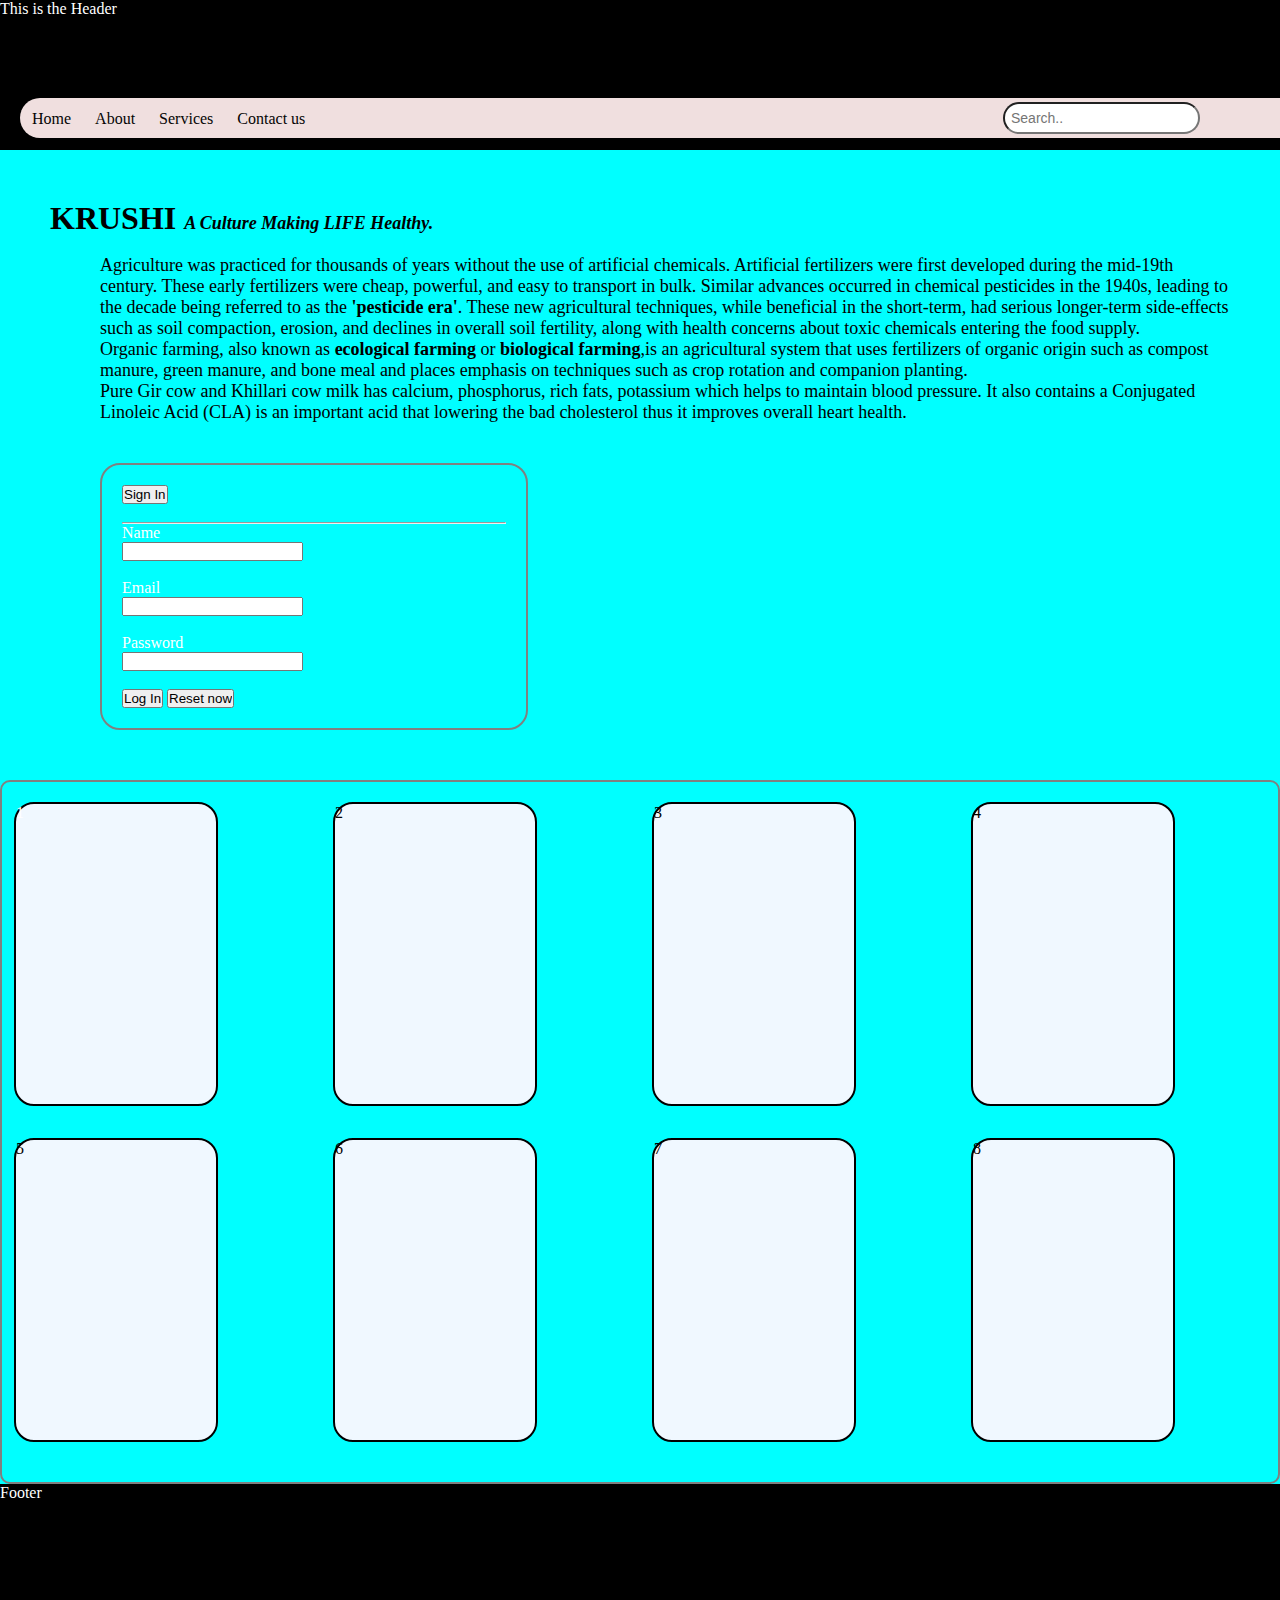
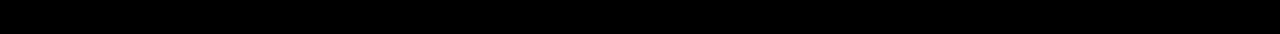
==== index.html @ 531f7507 "css25" ====
<!DOCTYPE html>
<html lang="en">
<head>
    <meta charset="UTF-8">
    <meta name="viewport" content="width=device-width, initial-scale=1.0">
    <title>Organic Farming</title>
    <link rel="stylesheet" href="style.css">
</head>
<body>
    <header>
        <div class="containerz">
            <div class="item item1">
                This is the Header
             <nav class="navbar">
                <ul>
                    <li><a href="#">Home</a></li>
                    <li><a href="#">About</a></li>
                    <li><a href="#">Services</a></li>
                    <li><a href="#">Contact us</a></li>
                </ul>
                <div> 
                    <input type="text" placeholder="Search..">
                </div>
            </div>
            </nav>
        </header>
    
    
            <div class="item item2">
                <h1>KRUSHI <em>
                    <font size="+1">A Culture Making LIFE Healthy.</font>
                </em></h1>
                <br>
        
            <p> Agriculture was practiced for thousands of years without the use of artificial chemicals. Artificial fertilizers
                were first developed during the mid-19th century. These early fertilizers were cheap, powerful, and easy to
                transport in bulk. Similar advances occurred in chemical pesticides in the 1940s, leading to the decade being
                referred to as the <b>'pesticide era'</b>. These new agricultural techniques, while beneficial in the
                short-term, had serious longer-term side-effects such as soil compaction, erosion, and declines in overall soil
                fertility, along with health concerns about toxic chemicals entering the food supply.</p>
            <p> Organic farming, also known as <b>ecological farming</b> or <b>biological farming</b>,is an agricultural system
                that uses fertilizers of organic origin such as compost manure, green manure, and bone meal and places emphasis
                on techniques such as crop rotation and companion planting.</p>
            <p> Pure Gir cow and Khillari cow milk has calcium, phosphorus, rich fats, potassium which helps to maintain blood
                pressure. It also contains a Conjugated Linoleic Acid (CLA) is an important acid that lowering the bad
                cholesterol thus it improves overall heart health.</p>
            
            <div class="containerf">
                <label for="buttons"></label>
                    <div>
                        <input type="submit" value="Sign In">
                        </div>
                <br>
                <hr>
            </a>
                <form action="backend.php">
                <label for="name">Name</label>
                <div>
                    <input type="text" name="myname" id="name">
                </div>
                <br>
                <label for="Email">Email</label>
                <div>
                    <input type="email" name="myemail" id="email">
                </div>
                <br>
                <label for="pwd">Password</label>
                <div>
                    <input type="password" id="pwd" name="pwd">
                </div>
                <br>
                <label for="buttons"></label>
                <div>
                    <input type="Submit" value="Log In">
                    <input type="reset" value="Reset now">
                </div>
            </div>
        </form>
      
       <div class="fcontainerc">
        <div class="fitem item1">1</div>
        <div class="fitem item2">2</div>
        <div class="fitem item3">3</div>
        <div class="fitem item4">4</div>
        <div class="fitem item5">5</div>
        <div class="fitem item6">6</div>
        <div class="fitem item7">7</div>
        <div class="fitem item8">8</div>
        </div>
        </div>
    
    
            
            
            <div class="item footer"> Footer</div>
            
           
        </div>
    
</body>
</html>
---- style.css ----
*{
    padding: 0;
    margin: 0;

}
.container{
    background-color: red;
    display: grid;
   height: 700px;
   /* grid-template-columns: repeat(3,1fr);
   grid-template-rows: repeat(3,1fr); */
}

   .item{
       background-color: aqua;
    
   }
   
   .item1{
   background-color: black;
   color: white;
   height: 150px;
   width: 100vw;
   
   }
   
   .item2{
    /* height:700px; */
    width: 100vw;
   }
   
   .footer{
       
       background-color: black;
       height: 150px;
       width: 100vw;
       color: white;
   }
   .navbar{
    background-color: rgb(240, 223, 223);
    border-radius: 30px;
width: 100%;
height: 40px;
margin:80px 60px 10px 20px ;
}
.navbar li{
    float: left;
    list-style: none;
    padding: 12px 12px 12px 12px;
    }
    .navbar li a{
       
        text-decoration: none;
        color:rgb(5, 5, 5);
      
    
    }
    .navbar li a:hover{
        color: red;
    
    }
    .navbar input[type=text] {
        float: right;
        padding: 6px;
        margin-top: 4px;
        margin-right: 100px;
        border-radius: 20px;
        font-size: 14px;
    }
    
    p{
        padding-left: 100px;
        padding-right: 50px;
        font-size:large;
    }
    h1{
        padding-top: 50px;
        padding-left: 50px;
       color: black;
    }
    .containerf{
        border:2px solid grey;
        /* height: 45vh; */
    width: 30vw;
    padding: 20px;
    border-radius: 20px;
    color: white;
    margin: 40px 100px;
    }
    .fcontainerc{
        border:2px solid grey;
        display: grid;
        height: 700px;
        border-radius: 10px;
        margin-top: 50px;
        grid-template-columns: repeat(4,1fr);
        grid-template-rows: repeat(4,1fr);
       
    }
    .fitem{
     background-color: aliceblue;
        border: 2px solid black;
        margin: 12px;
        width:200px;
        height: 300px;
        flex-wrap: wrap-reverse;
        row-gap: 20px;
        margin-top: 20px;
        border-radius: 20px;
    }
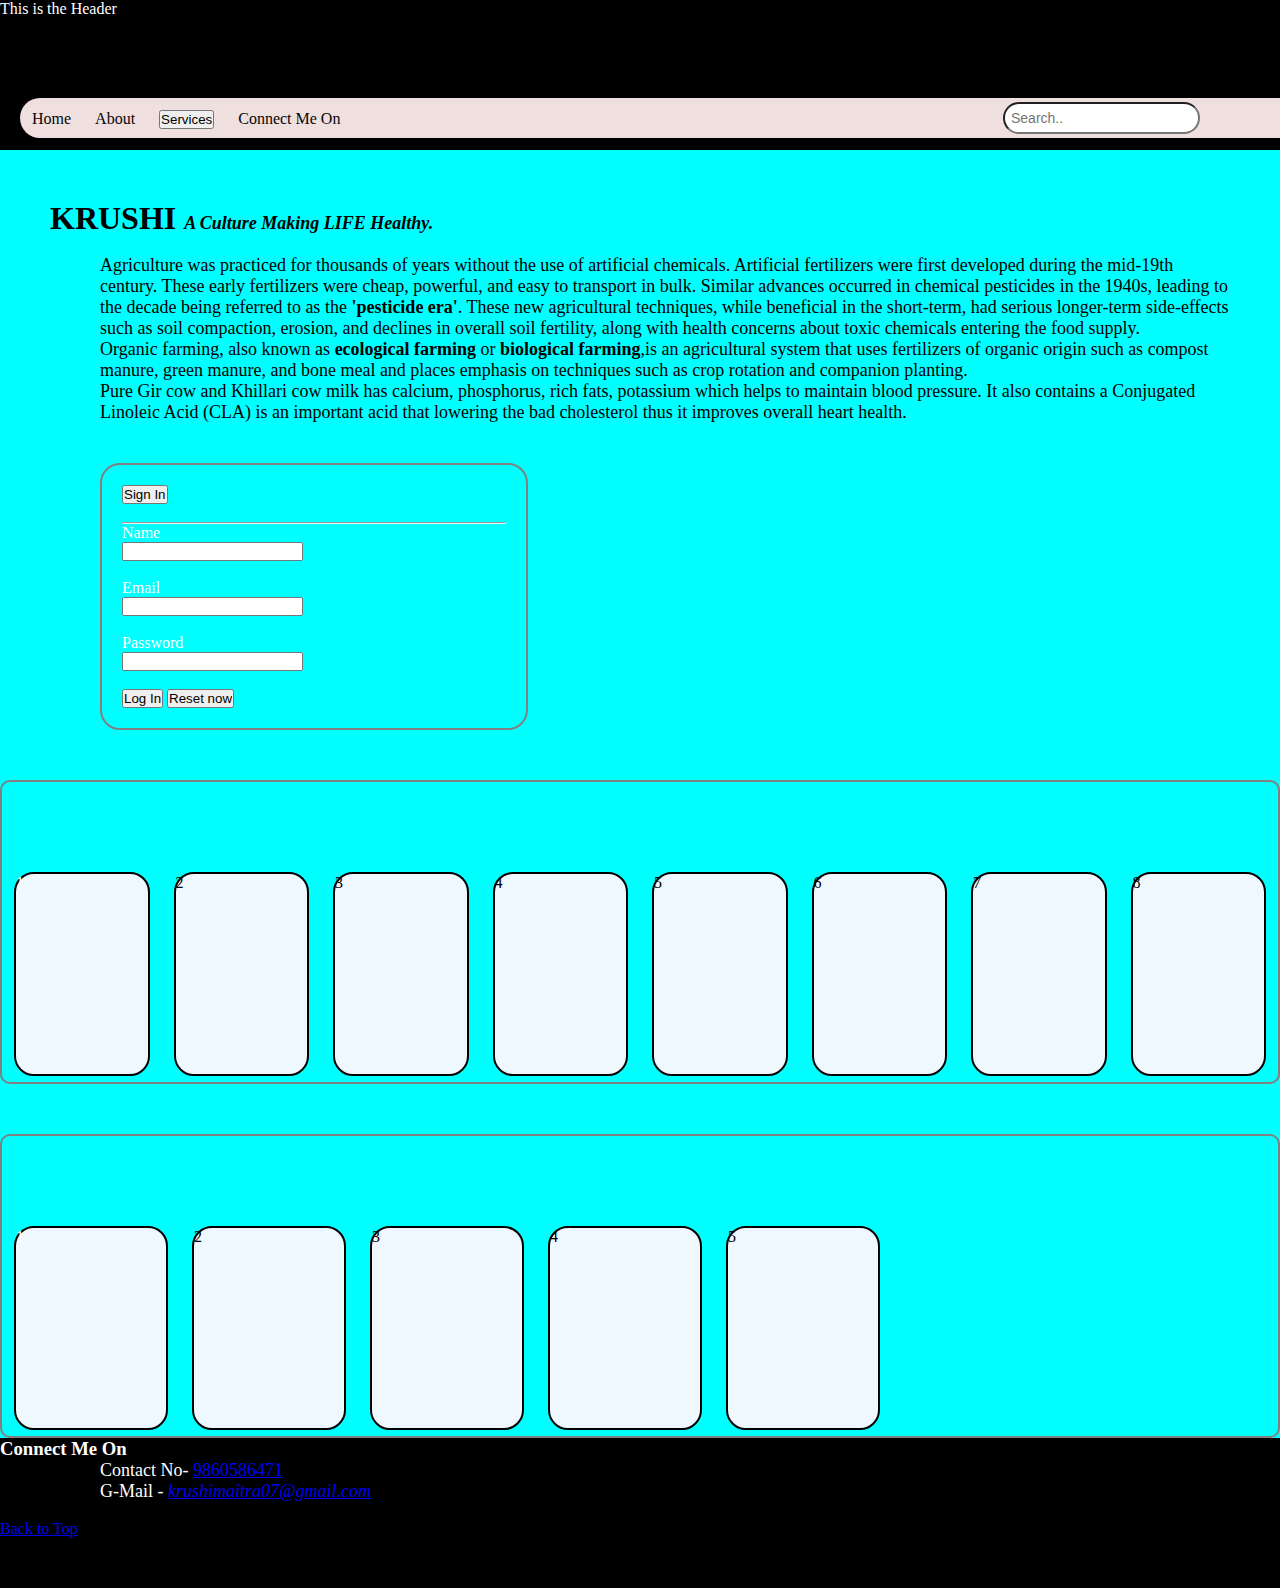
==== commit 7bed523f: "css25" ====
--- a/index.html
+++ b/index.html
@@ -14,9 +14,15 @@
              <nav class="navbar">
                 <ul>
                     <li><a href="#">Home</a></li>
-                    <li><a href="#">About</a></li>
-                    <li><a href="#">Services</a></li>
-                    <li><a href="#">Contact us</a></li>
+                    <li><a href="about.html">About</a></li>
+                    <li><div class="dropdown">
+                        <button class="dropbtn">Services</button>
+                        <div class="dropdown-content">
+                          <a href="#">Link 1</a>
+                          <a href="#">Link 2</a>
+                          <a href="#">Link 3</a>
+                        </div> </li>
+                    <li><a href="contact.html">Connect Me On</a></li>
                 </ul>
                 <div> 
                     <input type="text" placeholder="Search..">
@@ -87,12 +93,25 @@
         <div class="fitem item7">7</div>
         <div class="fitem item8">8</div>
         </div>
+        <div class="fcontainerv">
+            <div class="fitem item1">1</div>
+            <div class="fitem item2">2</div>
+            <div class="fitem item3">3</div>
+            <div class="fitem item4">4</div>
+            <div class="fitem item5">5</div>
+
         </div>
     
     
             
             
-            <div class="item footer"> Footer</div>
+            <div class="item footer"> 
+              <h3 id="contact">Connect Me On</h3>
+                <p> Contact No- <a href="tel:+919860586471">9860586471</a></p>
+                <p> G-Mail - <a target="_blank" href="mailto:krushimaitra07@gmail.com"><i>krushimaitra07@gmail.com</i></a></p>
+               <br> 
+                <a href="#"> Back to Top</a>
+            </div>
             
            
         </div>
--- a/style.css
+++ b/style.css
@@ -35,6 +35,7 @@
        height: 150px;
        width: 100vw;
        color: white;
+      
    }
    .navbar{
     background-color: rgb(240, 223, 223);
@@ -89,22 +90,54 @@
     }
     .fcontainerc{
         border:2px solid grey;
-        display: grid;
-        height: 700px;
+        display: flex;
+        height: 300px;
         border-radius: 10px;
         margin-top: 50px;
-        grid-template-columns: repeat(4,1fr);
-        grid-template-rows: repeat(4,1fr);
+        /* grid-template-columns: repeat(4,1fr);
+        grid-template-rows: repeat(4,1fr); */
        
     }
     .fitem{
      background-color: aliceblue;
         border: 2px solid black;
         margin: 12px;
-        width:200px;
+        width:150px;
+        height: 200px;
+        flex-wrap: wrap-reverse;
+        column-gap: 10px;
+        /* margin: 20px 20px 20px 20px; */
+        margin-top: 90px;
+        border-radius: 20px;
+    }
+    .fcontainerv{
+        border:2px solid grey;
+        display: flex;
         height: 300px;
+        border-radius: 10px;
+        margin-top: 50px;
+        /* grid-template-columns: repeat(4,1fr);
+        grid-template-rows: repeat(4,1fr); */
+       
+    }
+    .fitem{
+     background-color: aliceblue;
+        border: 2px solid black;
+        margin: 12px;
+        width:150px;
+        height: 200px;
         flex-wrap: wrap-reverse;
-        row-gap: 20px;
-        margin-top: 20px;
+        column-gap: 10px;
+        /* margin: 20px 20px 20px 20px; */
+        margin-top: 90px;
         border-radius: 20px;
+    }
+    .dropdown{
+        position: relative;
+        /* display: inline-block; */
+    }
+    .dropdown-content{
+        position: absolute;
+        display: none;
+        background-color: blue;
     }